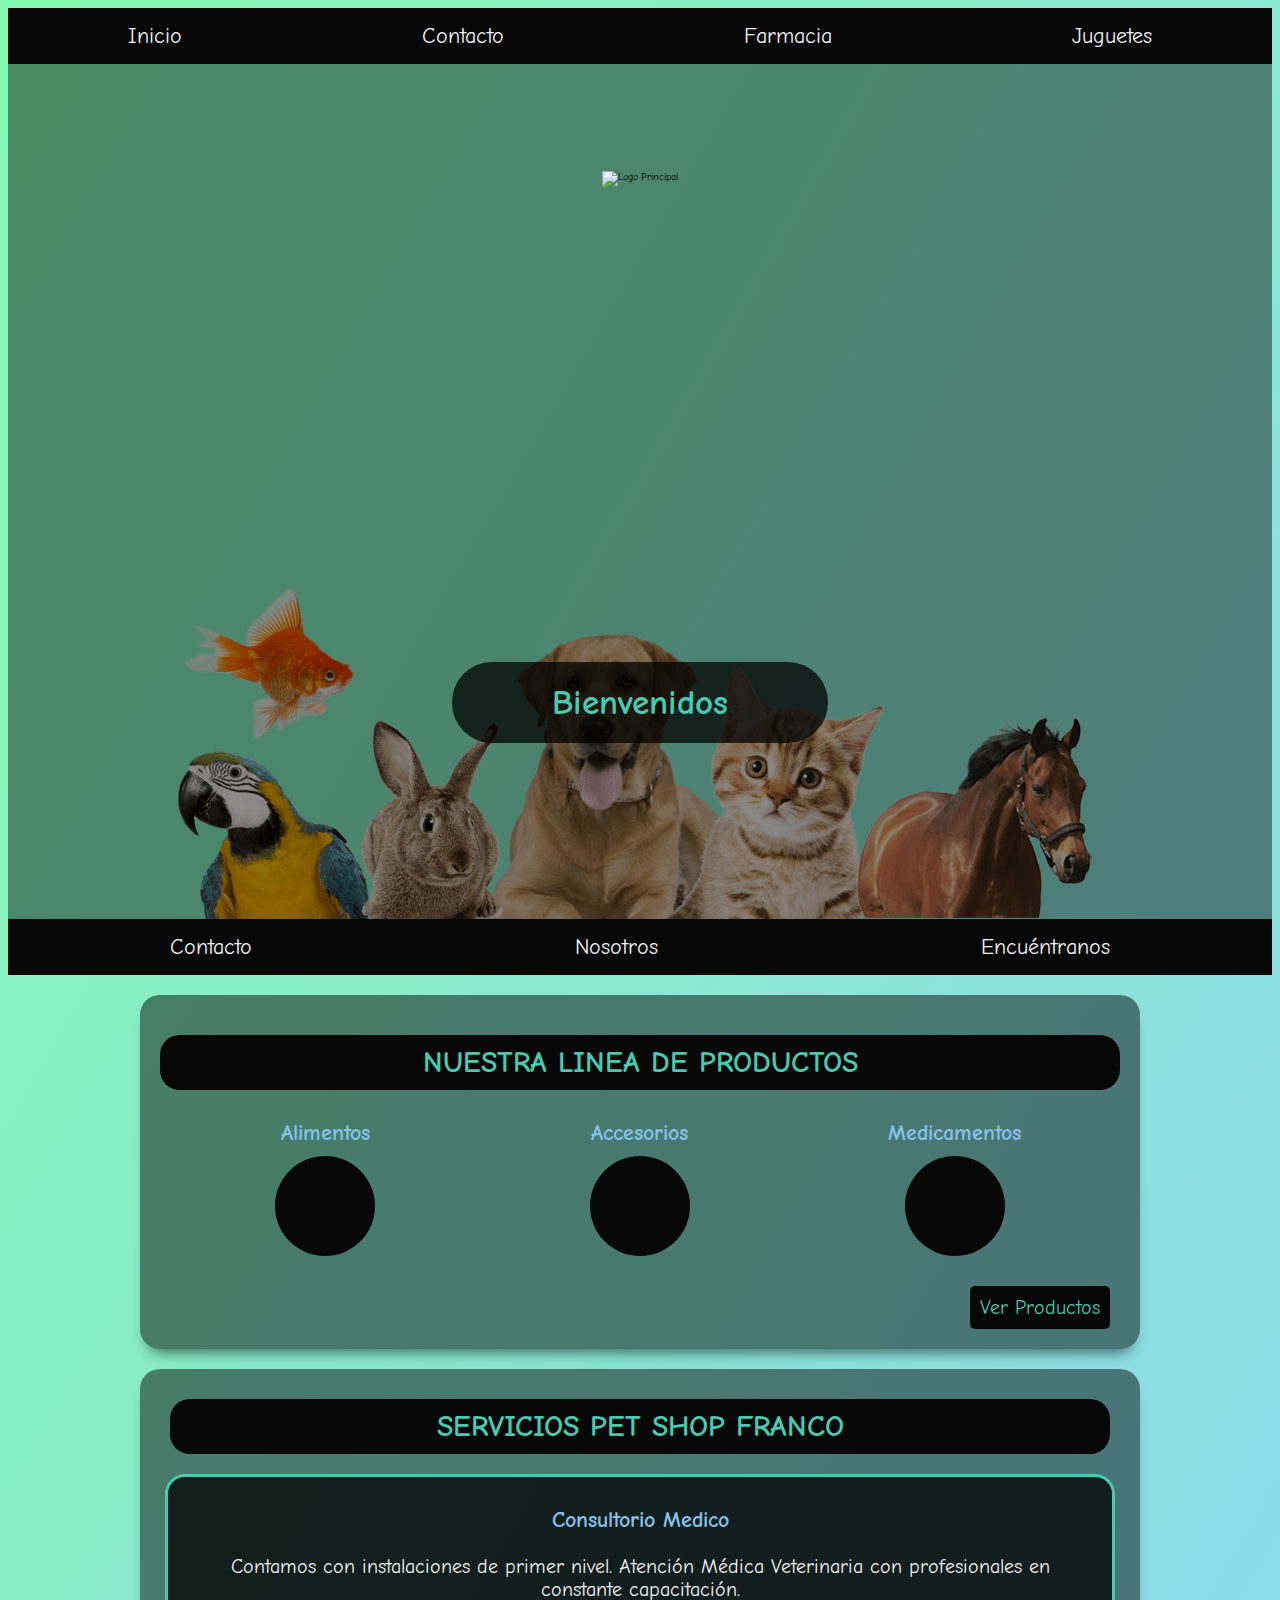
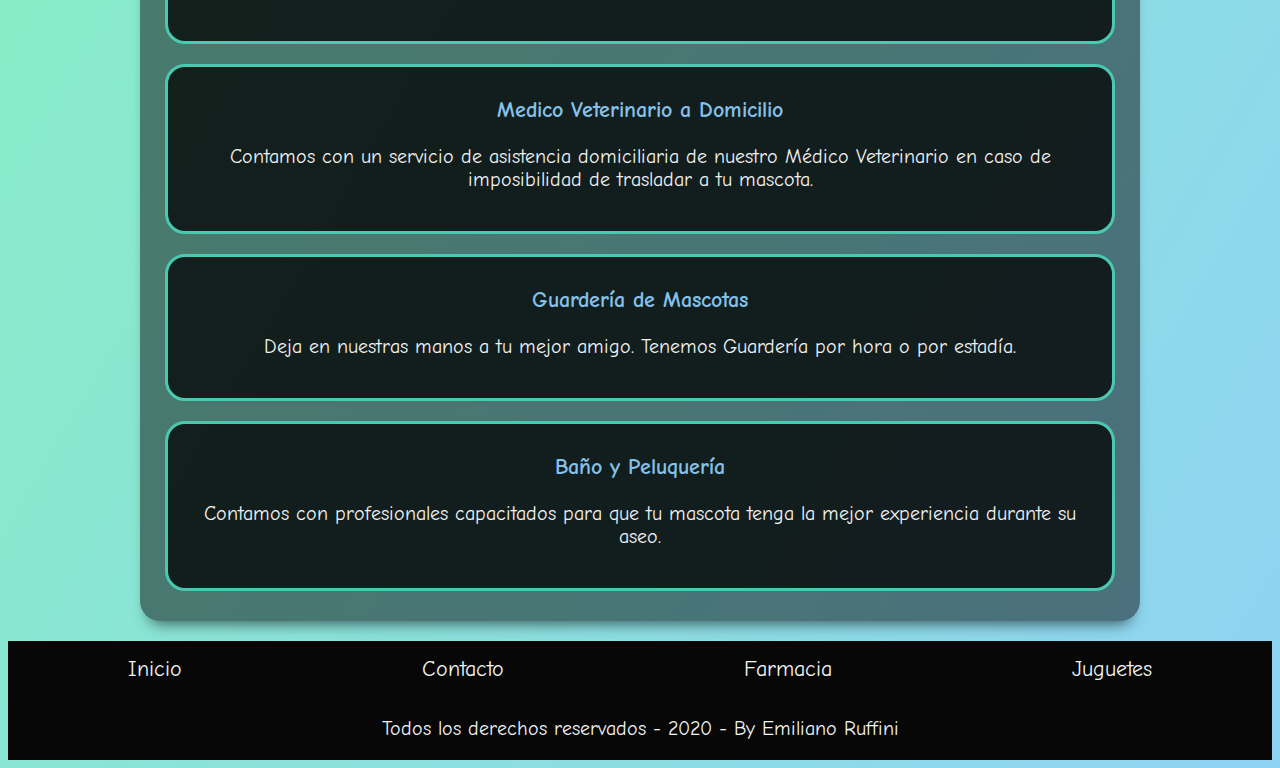
==== index.html @ ba3f7161 "modified layout and added script" ====
<!DOCTYPE html>
<html lang="en">

<head>
    <meta charset="UTF-8">
    <meta name="viewport" content="width=device-width, initial-scale=1.0">
    <title>Pet Shop Franco</title>
    <script src="https://kit.fontawesome.com/681345000d.js" crossorigin="anonymous"></script>
    <link href="https://fonts.googleapis.com/css2?family=Comic+Neue:ital,wght@0,300;0,400;0,700;1,300;1,400;1,700&display=swap" rel="stylesheet">
    <link rel="stylesheet" href="css/normalize.css">
    <link rel="stylesheet" href="css/styles.css">

    <link rel="apple-touch-icon" sizes="57x57" href="favicon/apple-icon-57x57.png">
    <link rel="apple-touch-icon" sizes="60x60" href="favicon/apple-icon-60x60.png">
    <link rel="apple-touch-icon" sizes="72x72" href="favicon/apple-icon-72x72.png">
    <link rel="apple-touch-icon" sizes="76x76" href="favicon/apple-icon-76x76.png">
    <link rel="apple-touch-icon" sizes="114x114" href="favicon/apple-icon-114x114.png">
    <link rel="apple-touch-icon" sizes="120x120" href="favicon/apple-icon-120x120.png">
    <link rel="apple-touch-icon" sizes="144x144" href="favicon/apple-icon-144x144.png">
    <link rel="apple-touch-icon" sizes="152x152" href="favicon/apple-icon-152x152.png">
    <link rel="apple-touch-icon" sizes="180x180" href="favicon/apple-icon-180x180.png">
    <link rel="icon" type="image/png" sizes="192x192" href="favicon/android-icon-192x192.png">
    <link rel="icon" type="image/png" sizes="32x32" href="favicon/favicon-32x32.png">
    <link rel="icon" type="image/png" sizes="96x96" href="favicon/favicon-96x96.png">
    <link rel="icon" type="image/png" sizes="16x16" href="favicon/favicon-16x16.png">
    <link rel="manifest" href="favicon/manifest.json">
    <meta name="msapplication-TileColor" content="#ffffff">
    <meta name="msapplication-TileImage" content="/ms-icon-144x144.png">
    <meta name="theme-color" content="#ffffff">


</head>

<body>
    <header class="siteHeader">
        <nav>
            <a href="index.html">Inicio</a>
            <a href="contact.html">Contacto</a>
            <a href="pharmacy.html">Farmacia</a>
            <a href="toys.html">Juguetes</a>
        </nav>
    </header>

    <div class="hero">
        <div class="containerHero container content">
            <img src="assets/Logo.png" alt="Logo Principal">
            <h1>Bienvenidos</h1>
        </div>
    </div>

    <main>
        <div class="siteHeader">
            <nav>
                <a href="contact.html">Contacto</a>
                <a href="us.html">Nosotros</a>
                <a href="location.html">Encuéntranos</a>
            </nav>
        </div>


        <div class="container productsContainer">

            <h2 class="margin">Nuestra linea de Productos</h2>

            <section class="products">

                <div class="contentProducts">
                    <h3>Alimentos</h3>
                    <div class="icon">
                        <i class="fas fa-bone"></i>
                    </div>
                </div>

                <div class="contentProducts">
                    <h3>Accesorios</h3>
                    <div class="icon">
                        <i class="fas fa-dog"></i>
                    </div>

                </div>
                <div class="contentProducts">
                    <h3>Medicamentos</h3>
                    <div class="icon">
                        <i class="fas fa-capsules"></i>
                    </div>
                </div>

            </section>
            <div class="btnPosition">
                <a class="button" href="toys.html">Ver Productos</a>
            </div>
        </div>

        <div class="productsContainer1 pr container">
            <div class="image">
                <h2>Servicios Pet Shop Franco</h2>

                <div class="contentService">
                    <div class="service">
                        <h3>Consultorio Medico</h3>
                        <p>Contamos con instalaciones de primer nivel. Atención Médica Veterinaria con profesionales en constante capacitación. </p>
                    </div>
                    <div class="service">
                        <h3>Medico Veterinario a Domicilio</h3>
                        <p>Contamos con un servicio de asistencia domiciliaria de nuestro Médico Veterinario en caso de imposibilidad de trasladar a tu mascota.</p>
                    </div>
                    <div class="service">
                        <h3>Guardería de Mascotas</h3>
                        <p>Deja en nuestras manos a tu mejor amigo. Tenemos Guardería por hora o por estadía.</p>
                    </div>
                    <div class="service">
                        <h3>Baño y Peluquería</h3>
                        <p>Contamos con profesionales capacitados para que tu mascota tenga la mejor experiencia durante su aseo.</p>
                    </div>
                </div>
            </div>
        </div>

    </main>

    <footer class="siteHeader">
        <nav>
            <a href="index.html">Inicio</a>
            <a href="contact.html">Contacto</a>
            <a href="pharmacy.html">Farmacia</a>
            <a href="toys.html">Juguetes</a>
        </nav>

        <p>Todos los derechos reservados - 2020 - By Emiliano Ruffini</p>
    </footer>



</body>

</html>
---- css/styles.css ----
:root {
    --colorPrincipal: #48c9b0;
    --colorSecundario: #85c1e9;
    --colorFondo: #070707;
    --colorFondoHover: #566573;
    --letrasBlancas: #f2f3f4;
}


/*GLOBALES*/

html {
    box-sizing: border-box;
    font-size: 62.5%;
    min-height: 100%;
}

*,
*:before,
*:after {
    box-sizing: inherit;
}

body {
    font-family: 'Comic Neue', cursive;
    background-image: linear-gradient(120deg, #84fab0 0%, #8fd3f4 100%);
}

img {
    max-width: 100%;
}

h1 {
    font-size: 3.5rem;
}

h2 {
    font-size: 2.8rem;
}

h3 {
    font-size: 2.2rem;
    font-weight: bolder;
}

h4 {
    font-size: 2rem;
}

p {
    font-size: 2rem;
    font-weight: 500;
}


/*GLOBALES*/

.container {
    max-width: 100rem;
    margin: 0 auto;
    width: 95%;
}

.fw-300 {
    font-weight: 300;
}

.button {
    text-decoration: none;
    padding: 1rem;
    border-radius: 0.5rem;
    background-color: var(--colorFondo);
    font-size: 2rem;
    color: var(--colorPrincipal);
}

.button:hover {
    color: var(--colorSecundario);
    background-color: var(--colorFondoHover);
    transition: background-color .6s ease-in-out;
}


/*HEADER*/

.siteHeader nav {
    max-width: 120rem;
    margin: 0 auto;
    align-items: center;
    flex-direction: column;
    max-width: 100%;
    text-align: center;
    background-color: var(--colorFondo);
    position: relative;
    z-index: 1;
}

@media (min-width: 768px) {
    .siteHeader nav {
        display: inline-flex;
        flex-direction: row;
        width: 100%;
    }
}

.siteHeader nav a {
    color: var(--letrasBlancas);
    text-decoration: none;
    font-size: 2.2rem;
    padding: 1.5rem;
    display: block;
}

@media (min-width: 768px) {
    .siteHeader nav a {
        flex-shrink: 0;
        flex-grow: 1;
    }
}

.siteHeader nav a:hover {
    color: var(--colorPrincipal);
    background-color: var(--colorFondoHover);
    transition: background-color .6s ease-in-out;
}


/*HERO*/

.hero {
    height: 95vh;
    background-image: url(/assets/Hero.png);
    background-repeat: no-repeat;
    background-position: bottom center;
    position: relative;
}

.hero::after {
    content: '';
    background-color: rgba(0, 0, 0, 0.438);
    position: absolute;
    top: 0;
    bottom: 0;
    right: 0;
    left: 0;
}

.content {
    display: flex;
    flex-direction: column;
    align-items: center;
    justify-content: space-evenly;
    height: 90vh;
    position: relative;
    z-index: 1;
}

.content h3,
.content h1 {
    background-color: rgba(0, 0, 0, 0.733);
    padding: 2rem 10rem;
    border-radius: 4rem;
    color: var(--colorPrincipal);
}

.content img {
    height: 40vh;
}


/*PRINCIPAL*/

.productsContainer {
    background-color: rgba(0, 0, 0, 0.473);
    padding: 2rem;
    margin-top: 2rem;
    margin-bottom: 2rem;
    text-align: center;
    -webkit-box-shadow: 0px 11px 15px -9px rgba(0, 0, 0, 0.712);
    box-shadow: 0px 11px 15px -9px rgba(0, 0, 0, 0.63);
    border-radius: 2rem;
}

.productsContainer1 {
    background-color: rgba(0, 0, 0, 0.473);
    padding: 2rem;
    margin-top: 2rem;
    margin-bottom: 2rem;
    text-align: center;
    -webkit-box-shadow: 0px 11px 15px -9px rgba(0, 0, 0, 0.712);
    box-shadow: 0px 11px 15px -9px rgba(0, 0, 0, 0.63);
    border-radius: 2rem;
    background-image: url(/assets/index.png);
    background-position: center;
    background-repeat: no-repeat;
    background-size: 100%;
}

.pr h2 {
    font-size: 3rem;
    color: var(--colorPrincipal);
    margin: 1;
    text-transform: uppercase;
    font-weight: 700;
    text-transform: uppercase;
    color: var(--colorPrincipal);
    margin: 0;
    background-color: #070707;
    border-radius: 2rem;
    padding: 1rem;
    margin: 1rem;
}

.image {
    position: relative;
    z-index: 1;
}

.productsContainer1::after {
    content: '';
    position: absolute;
    top: 0;
    bottom: 0;
    right: 0;
    left: 0;
}

.productsContainer h2 {
    font-size: 3rem;
    color: var(--colorPrincipal);
    margin: 1;
    text-transform: uppercase;
    font-weight: 700;
    text-transform: uppercase;
    color: var(--colorPrincipal);
    margin: 0;
    background-color: #070707;
    border-radius: 2rem;
    padding: 1rem;
    margin: 1rem;
}

.contentProducts {
    margin-top: 4rem;
    margin-bottom: 3rem;
}

.contentProducts h3,
.contentProducts h2 {
    color: var(--colorSecundario);
    text-decoration: solid;
    padding: 1rem;
    margin: 1rem 0 0 0;
}

@media (min-width: 768px) {
    .products {
        display: flex;
        justify-content: space-between;
    }
    .contentProducts {
        flex-basis: calc( 33.3% - 2rem);
        margin-top: 0;
    }
}

.icon {
    display: inline-flex;
    align-items: center;
    justify-content: space-evenly;
    height: 10rem;
    width: 10rem;
    background-color: var(--colorFondo);
    border-radius: 50%;
}

.icon i {
    font-size: 4rem;
    display: inline-block;
    color: var(--colorPrincipal);
}

.btnPosition {
    text-align: end;
    margin: 1rem;
}

.productsContainer h2 {
    margin: 2rem 0 0 0;
}

.contentService {
    display: flex;
    flex-direction: column;
}

.service {
    padding: 2rem;
    margin: 1rem 0.5rem;
    border: solid;
    border-radius: 2rem;
    border-color: var(--colorPrincipal);
    background-color: rgba(0, 0, 0, 0.747);
}

.service h3 {
    color: var(--colorSecundario);
    margin-top: 1rem;
}

.service p {
    color: var(--letrasBlancas);
}

.siteHeader p {
    text-align: center;
    background-color: var(--colorFondo);
    padding: 2rem;
    margin: 0;
    color: var(--letrasBlancas);
}


/*CONTACT PAGE*/

.contact {
    position: relative;
    z-index: 1
}

.productsContainer2 {
    background-color: rgba(0, 0, 0, 0.534);
    padding: 2rem;
    margin-top: 2rem;
    margin-bottom: 2rem;
    text-align: center;
    -webkit-box-shadow: 0px 11px 15px -9px rgba(0, 0, 0, 0.712);
    box-shadow: 0px 11px 15px -9px rgba(0, 0, 0, 0.63);
    border-radius: 2rem;
    background-image: url(/assets/cont.png);
    background-position: end;
    background-repeat: no-repeat;
    background-size: 100%;
}

.productsContainer2::after {
    content: '';
    position: absolute;
    top: 0;
    bottom: 0;
    right: 0;
    left: 0;
}

.productsContainer2 h2 {
    font-weight: 600;
    text-transform: uppercase;
    color: var(--colorPrincipal);
    margin: 0;
    background-color: #070707;
    border-radius: 2rem;
    padding: 1rem;
    margin: 1rem;
}

.img {
    min-width: 100%;
    height: 100vh;
}

.title {
    color: var(--colorFondo);
    font-size: 3rem;
    text-align: center;
}

.contact p {
    font-size: 2rem;
    color: var(--letrasBlancas);
    margin: 0rem;
}

fieldset {
    background-color: rgba(0, 0, 0, 0.685);
    margin-bottom: 1rem;
    border: solid;
    border-color: var(--colorPrincipal);
    border-radius: 2rem;
    padding: 1rem;
}

.titulo {
    margin: 0;
    color: var(--letrasBlancas);
    text-align: start;
    text-transform: uppercase;
    margin-bottom: 2rem;
    font-size: 2.8rem;
}

label {
    margin-bottom: 1rem;
    text-align: start;
    font-size: 1.5rem;
    font-weight: 700;
    text-transform: uppercase;
    display: block;
    color: var(--letrasBlancas);
}

input:not([type="submit"]),
textarea,
select {
    font-size: 1.3rem;
    padding: 1rem;
    display: block;
    width: 100%;
    background-color: #e1e1e1;
    margin-bottom: 2rem;
    border: none;
    border-radius: 1rem;
}

input[type="radio"] {
    width: auto;
    margin: 0;
}

select {
    -webkit-appearance: none;
    appearance: none;
}

textarea {
    height: 20rem;
}

.contactType {
    display: flex;
    align-items: baseline;
}

.contactType p {
    margin-right: 2rem;
}

.radioBtn {
    display: flex;
    align-items: baseline;
    justify-content: space-between;
    padding: 1rem 0.5rem 0.5rem 0.5rem
}

.radioBtn label {
    margin-right: 1rem;
}

.radioBtn input {
    margin-right: 4rem;
}

.txt {
    margin: 2rem 0 !important;
    text-align: start;
}

.btnSub {
    background-color: var(--colorFondo);
    border-radius: 2rem;
    font-size: 2rem;
    border-style: none;
    color: var(--colorPrincipal);
    padding: 2rem 5rem;
    margin: 0;
}

.btnSub:hover {
    background-color: var(--colorFondoHover);
    transition: background-color .6s ease-in-out;
}


/*US PAGE*/

.contentUs {
    background-image: url(/assets/us.png);
    background-repeat: no-repeat;
    background-position: bottom;
    position: relative;
}

.contentUs::after {
    content: '';
    position: absolute;
    top: 0;
    bottom: 0;
    right: 0;
    left: 0;
    border-radius: 2rem;
}

.us {
    position: relative;
    z-index: 1;
}


/*LOCATION*/

.location h3 {
    color: var(--colorSecundario);
}

.map {
    border: solid;
    border-color: var(--colorPrincipal);
    border-radius: 2rem;
    padding: 1rem;
    display: inline-block;
}

.products {
    display: flex;
    flex-direction: column;
    align-items: center;
    margin-top: 1rem;
}

.product {
    flex: 1 1 auto;
    border-radius: 2rem;
    border: solid;
    border-color: var(--colorPrincipal);
    display: flex;
    flex-direction: column;
    justify-content: space-between;
    align-items: center;
    width: 40vh;
    height: 72vh;
    background-color: rgba(0, 0, 0, 0.747);
    padding: 1rem;
    margin: 0.5rem;
    margin-top: 1rem;
}

.product h3 {
    margin: 0rem;
    color: var(--colorSecundario);
    margin: 1rem;
}

.product img {
    margin: 0rem;
    width: 35vh;
    position: relative;
    flex: 0 0 auto;
}

.title {
    font-size: 1.8rem;
    text-transform: uppercase;
    margin-top: 1.5rem;
    color: var(--colorPrincipal);
    flex: 1 1 auto;
}

@media (min-width: 700px) {
    .products {
        flex-direction: row;
        flex-wrap: wrap;
        justify-content: space-evenly;
    }
}

.imgRed {
    border: solid;
    border-color: red;
    border-radius: 2rem;
}

.imgGre {
    border: solid;
    border-color: var(--colorPrincipal);
    border-radius: 2rem;
}

.imgNo {
    border: solid;
    border-color: grey;
    border-radius: 2rem;
}

.stock {
    color: red;
    margin: 0;
    margin-top: 1rem;
}

.stock1 {
    color: var(--colorPrincipal);
    margin: 0;
    margin-top: 1rem;
}

.stock2 {
    color: grey;
    margin: 0;
    margin-top: 1rem;
}

.backgroundProduct {
    background-color: rgba(0, 0, 0, 0.747);
    margin: 5rem;
    border-radius: 2rem;
    display: flex;
    border: solid;
    border-color: var(--colorPrincipal);
    flex-direction: column;
    align-items: center;
}

.productFlex {
    display: flex;
    flex-direction: column;
    justify-content: center;
    align-items: center;
}

@media (min-width: 768px) {
    .productFlex {
        flex-direction: row;
    }
    .imgProduct {
        min-width: 40vh;
    }
}

.imgProduct {
    width: 50vh;
    margin: 5rem;
    border: solid;
    border-radius: 2rem;
    border-color: var(--colorSecundario);
}

.contentProduct {
    display: flex;
    flex-direction: column;
    flex: 1 1 auto;
    align-items: center;
    text-align: center;
    padding: 2rem;
}

.price {
    color: var(--colorPrincipal);
}

.titleProd {
    font-size: 3.5rem;
    text-transform: uppercase;
    color: var(--colorPrincipal);
    text-align: center;
    margin-bottom: 0;
}

.desc {
    color: var(--colorSecundario);
}

.stockRed {
    color: red;
}

.stockGre {
    color: var(--colorPrincipal)
}

.btn2 {
    padding: 5rem;
    text-align: center;
    margin: 1rem;
    text-decoration: none;
    padding: 1rem;
    border-radius: 0.5rem;
    background-color: var(--colorFondo);
    font-size: 2rem;
    color: var(--colorPrincipal);
    display: flex;
    justify-content: center;
    width: 30vh;
}

.btn2:hover {
    color: var(--colorSecundario);
    background-color: var(--colorFondoHover);
    transition: background-color .6s ease-in-out;
}
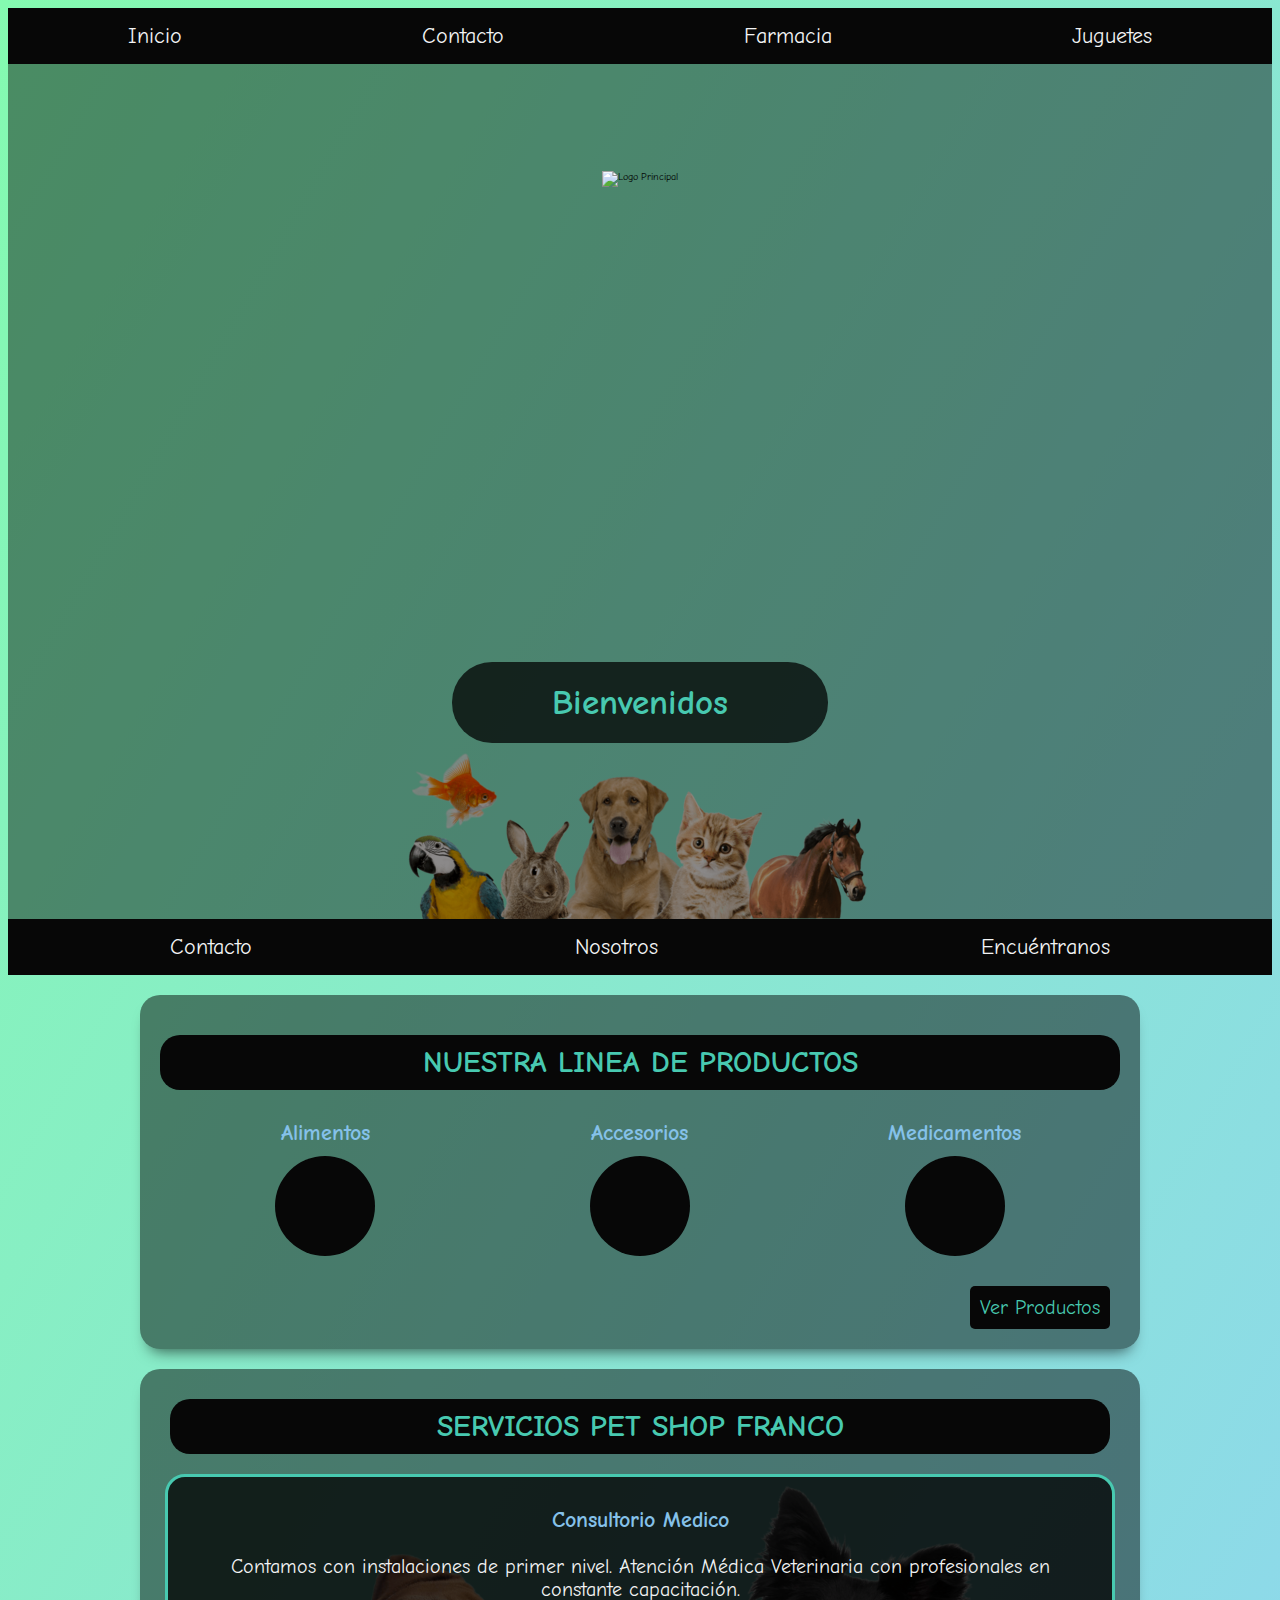
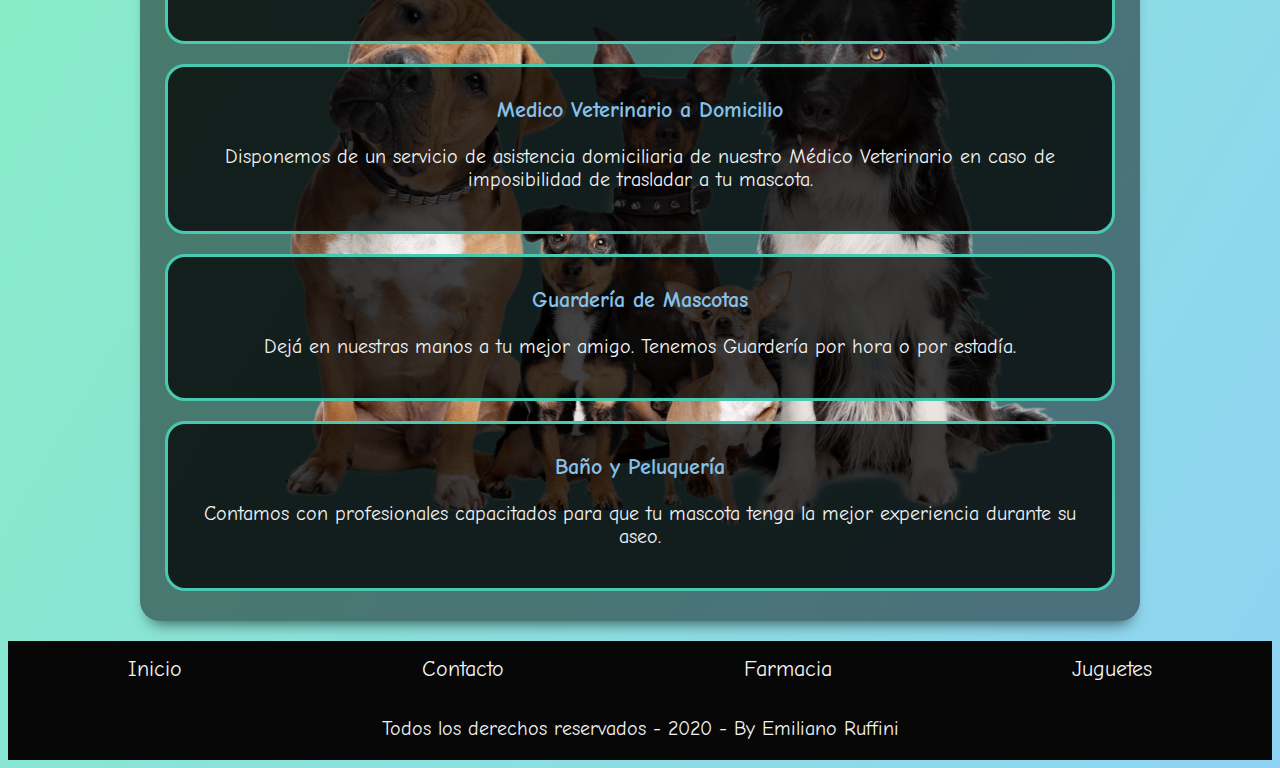
==== commit 4e6dfc2b: "added readme and resized assets" ====
--- a/index.html
+++ b/index.html
@@ -8,6 +8,7 @@
     <script src="https://kit.fontawesome.com/681345000d.js" crossorigin="anonymous"></script>
     <link href="https://fonts.googleapis.com/css2?family=Comic+Neue:ital,wght@0,300;0,400;0,700;1,300;1,400;1,700&display=swap" rel="stylesheet">
     <link rel="stylesheet" href="css/normalize.css">
+    <link rel="stylesheet" href="https://cdnjs.cloudflare.com/ajax/libs/animate.css/4.0.0/animate.min.css" />
     <link rel="stylesheet" href="css/styles.css">
 
     <link rel="apple-touch-icon" sizes="57x57" href="favicon/apple-icon-57x57.png">
@@ -43,13 +44,13 @@
 
     <div class="hero">
         <div class="containerHero container content">
-            <img src="assets/Logo.png" alt="Logo Principal">
-            <h1>Bienvenidos</h1>
+            <img class="animate__animated animate__fadeInLeft" src="assets/Logo.png" alt="Logo Principal">
+            <h1 class="animate__animated animate__fadeInRight">Bienvenidos</h1>
         </div>
     </div>
 
     <main>
-        <div class="siteHeader">
+        <div class="siteHeader bar">
             <nav>
                 <a href="contact.html">Contacto</a>
                 <a href="us.html">Nosotros</a>
@@ -66,21 +67,21 @@
 
                 <div class="contentProducts">
                     <h3>Alimentos</h3>
-                    <div class="icon">
+                    <div class=" animation1 icon">
                         <i class="fas fa-bone"></i>
                     </div>
                 </div>
 
                 <div class="contentProducts">
                     <h3>Accesorios</h3>
-                    <div class="icon">
+                    <div class=" animation2 icon">
                         <i class="fas fa-dog"></i>
                     </div>
 
                 </div>
                 <div class="contentProducts">
                     <h3>Medicamentos</h3>
-                    <div class="icon">
+                    <div class="animation3 icon">
                         <i class="fas fa-capsules"></i>
                     </div>
                 </div>
@@ -96,20 +97,20 @@
                 <h2>Servicios Pet Shop Franco</h2>
 
                 <div class="contentService">
-                    <div class="service">
-                        <h3>Consultorio Medico</h3>
+                    <div class="service cont1 ">
+                        <h3 class="animation4">Consultorio Medico</h3>
                         <p>Contamos con instalaciones de primer nivel. Atención Médica Veterinaria con profesionales en constante capacitación. </p>
                     </div>
-                    <div class="service">
-                        <h3>Medico Veterinario a Domicilio</h3>
-                        <p>Contamos con un servicio de asistencia domiciliaria de nuestro Médico Veterinario en caso de imposibilidad de trasladar a tu mascota.</p>
+                    <div class="service cont2">
+                        <h3 class="animation5">Medico Veterinario a Domicilio</h3>
+                        <p>Disponemos de un servicio de asistencia domiciliaria de nuestro Médico Veterinario en caso de imposibilidad de trasladar a tu mascota.</p>
                     </div>
-                    <div class="service">
-                        <h3>Guardería de Mascotas</h3>
-                        <p>Deja en nuestras manos a tu mejor amigo. Tenemos Guardería por hora o por estadía.</p>
+                    <div class="service cont3">
+                        <h3 class="animation6">Guardería de Mascotas</h3>
+                        <p>Dejá en nuestras manos a tu mejor amigo. Tenemos Guardería por hora o por estadía.</p>
                     </div>
-                    <div class="service">
-                        <h3>Baño y Peluquería</h3>
+                    <div class="service cont4">
+                        <h3 class="animation7">Baño y Peluquería</h3>
                         <p>Contamos con profesionales capacitados para que tu mascota tenga la mejor experiencia durante su aseo.</p>
                     </div>
                 </div>
@@ -129,7 +130,8 @@
         <p>Todos los derechos reservados - 2020 - By Emiliano Ruffini</p>
     </footer>
 
-
+    <script src="https://cdn.jsdelivr.net/npm/vue/dist/vue.js "></script>
+    <script src="js/animations.js"></script>
 
 </body>
 
